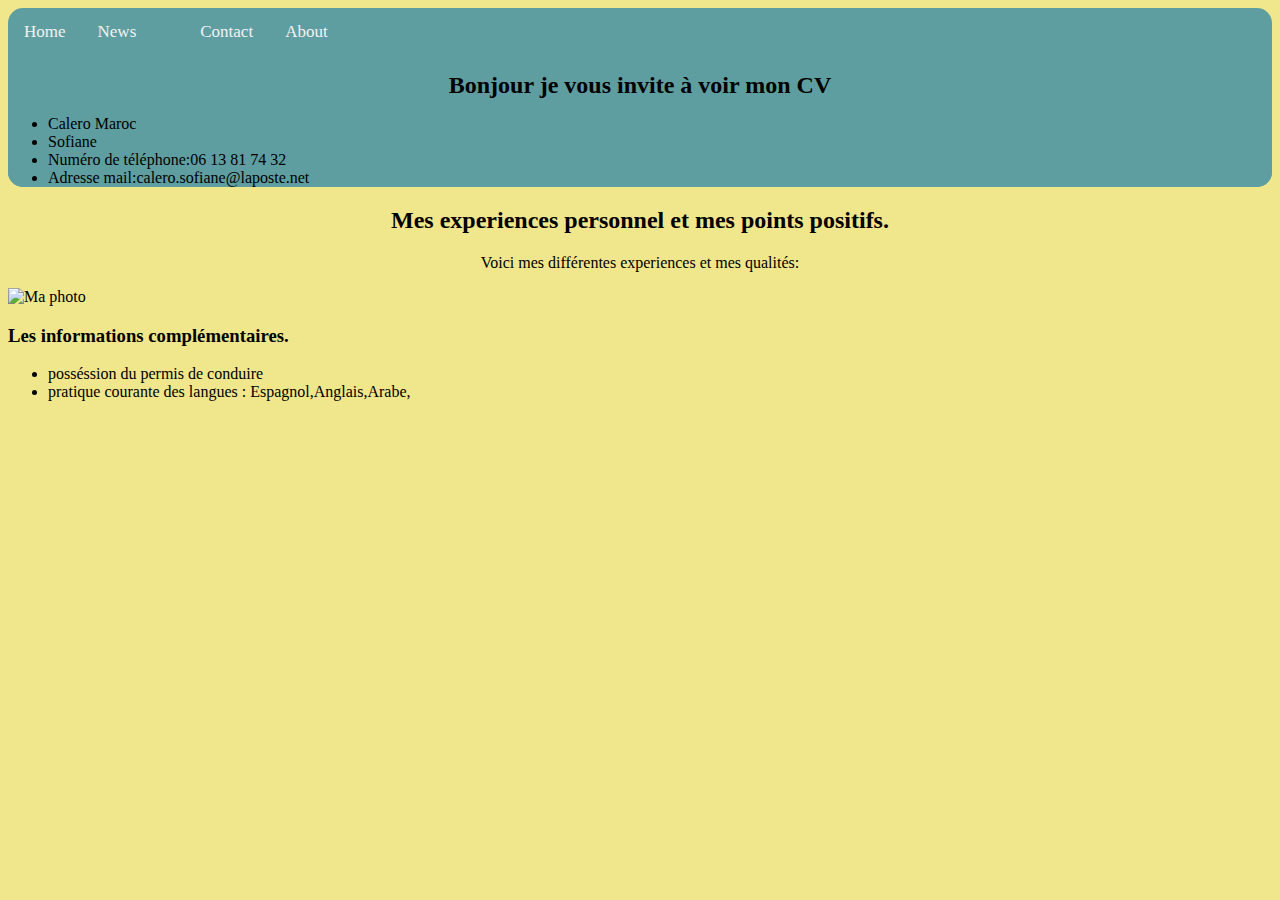
==== index.html @ 570c0c25 "Add files via upload" ====
<!Doctype html>
<html lang="fr">
    <head>
        <title>Mon curriculum vitae</title>
        <meta charset="UTF-8">
        <link rel="stylesheet" href="style TD3 CV.css">
        
    </head>
    <div class="CV">
        <body>
            <div class="topnav">
                <a class="active" href="#home">Home</a>
                <a href="#news">News</a>
                <a href="#href=file:///C:/Users/El%C3%A8ve/Desktop/SIO1/SIO1/SLAM/TD/Web/TD%203%20CV%20Contact.html"><a href="#Contact">Contact</a>
                <a href="#about">About</a>
              </div>
            <h1>Bonjour je vous invite à voir mon CV</h1>
            <ul class="Adresse">
                <li>Calero Maroc</li>
                <li>Sofiane</li>
                <li>Numéro de téléphone:06 13 81 74 32</li>
                <li>Adresse mail:calero.sofiane@laposte.net</li>
            </ul>
    </div>

    <div class="experiences">
            <h2>Mes experiences personnel et mes points positifs.</h2>
    </div>
    <div class="différentes">
            <p>Voici mes différentes experiences et mes qualités:</p>

    </div>
    <div>
        <img src="c:\Users\Elève\Pictures\Saved Pictures\Soso Lycée.jpg" alt="Ma photo">
    </div>
    <div class="informations personnel">
            <h3>Les informations complémentaires.</h3>
    </div>  
    <div>       
            <ul>
                <li>posséssion du permis de conduire</li>
                <li>pratique courante des langues : Espagnol,Anglais,Arabe,</li>
            </ul>

    </div>

        </body>
    
</html>
---- style TD3 CV.css ----
body{
    background-color: khaki;
}
h1{
text-align: center;
background-color: cadetblue;
font-size: x-large;
border-radius: 15px;

}
.Adresse{
    background-color: cadetblue;
    border-radius: 15px;
}
.CV{
    background-color: cadetblue;
    border-radius: 15px;
}
.experiences{
    text-align: center;
}
.différentes{
    text-align: center;
}
.topnav {
    overflow: hidden;
  }
  .topnav a {
    float: left;
    color: #f2f2f2;
    text-align: center;
    padding: 14px 16px;
    text-decoration: none;
    font-size: 17px}
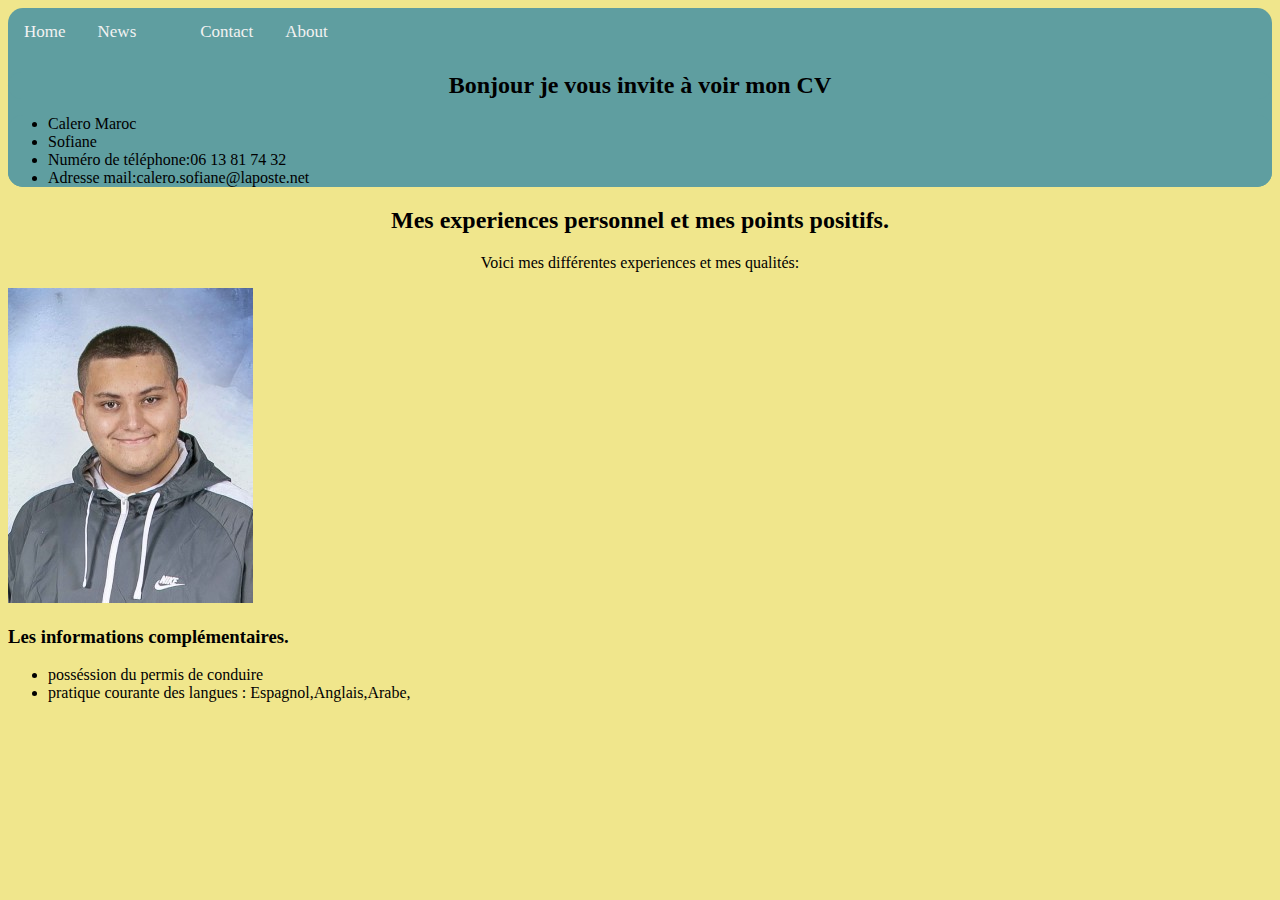
==== commit 0647bbaa: "Add files via upload" ====
--- a/index.html
+++ b/index.html
@@ -11,7 +11,7 @@
             <div class="topnav">
                 <a class="active" href="#home">Home</a>
                 <a href="#news">News</a>
-                <a href="#href=file:///C:/Users/El%C3%A8ve/Desktop/SIO1/SIO1/SLAM/TD/Web/TD%203%20CV%20Contact.html"><a href="#Contact">Contact</a>
+                <a href="TD%203%20CV%20Contact.html"><a href="#Contact">Contact</a>
                 <a href="#about">About</a>
               </div>
             <h1>Bonjour je vous invite à voir mon CV</h1>
@@ -31,7 +31,7 @@
 
     </div>
     <div>
-        <img src="c:\Users\Elève\Pictures\Saved Pictures\Soso Lycée.jpg" alt="Ma photo">
+        <img src="Soso Lycée.jpg" alt="Ma photo">
     </div>
     <div class="informations personnel">
             <h3>Les informations complémentaires.</h3>
